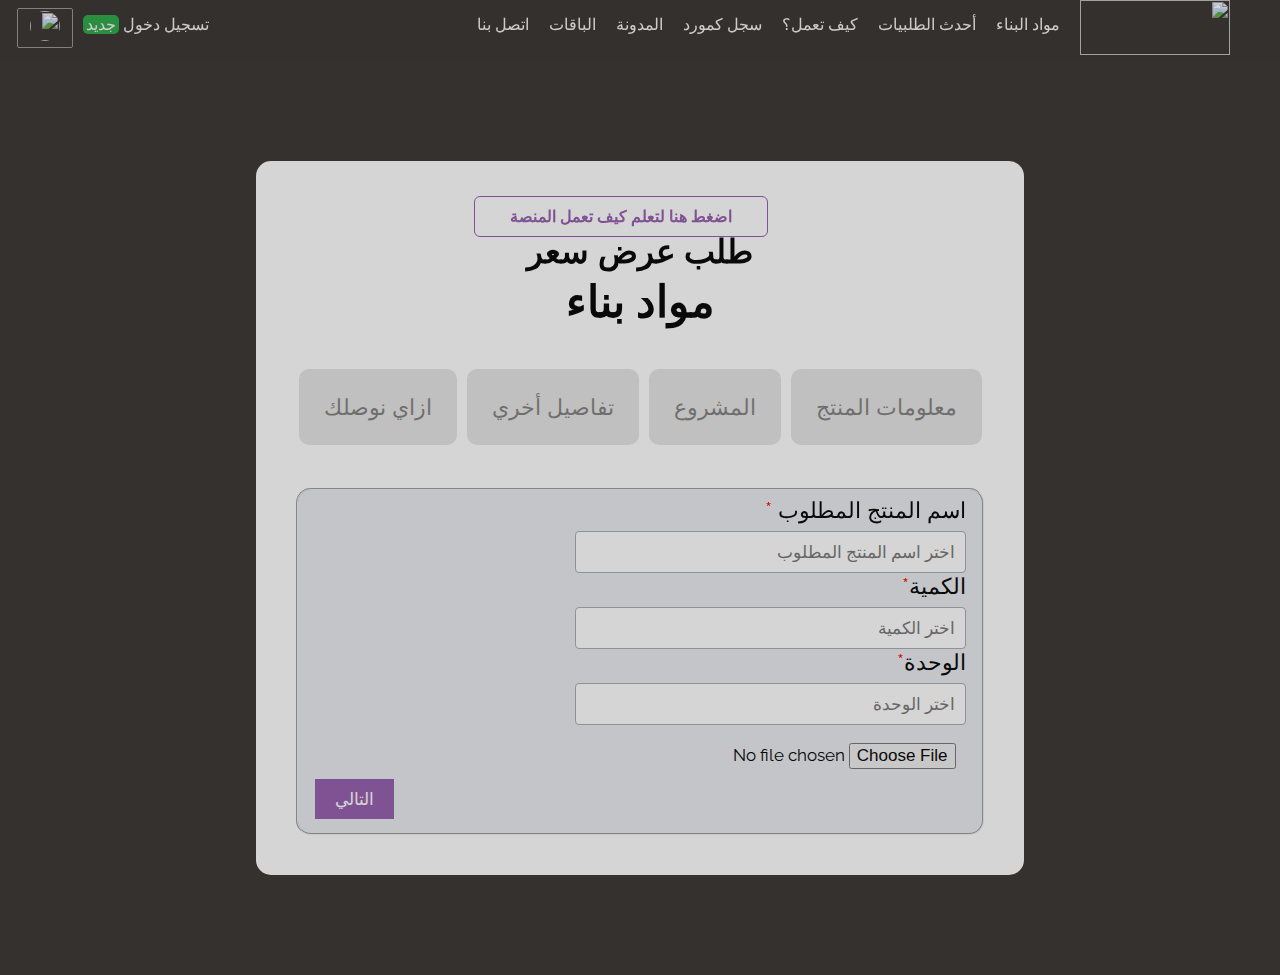
==== index2.html @ 83e77802 "Update and rename mform.html to index2.html" ====
<!DOCTYPE html>
<html lang="ar" style="direction: rtl;">
<head>

<meta name="viewport" content="width=device-width, initial-scale=1">
<link rel="stylesheet" href="index2.css"/>
<link href="https://fonts.googleapis.com/css?family=Raleway" rel="stylesheet">
<title>اطلب عرض سعر</title>
</head>
<body>
      <!-- nav bar-->
    <!-- Right side-->
    <div class="bg-image">
        <nav class="navigation-bar">
          <div class="container">
            <div class="nav-bar">
            <ul class="nav-list">
              <li>
                <a href="#"><img  src="https://elmawkaa.com/img/logo.png" alt="" width="150" height="55"></a>
            </li>
                <li class="nav-content"> <a href="#">مواد البناء</a></li>
                <li class="nav-content"> <a href="#">أحدث الطلبيات</a></li>
                <li class="nav-content"> <a href="#">كيف تعمل؟</a></li>
                <li class="nav-content"> <a href="#">سجل كمورد</a></li>
                <li class="nav-content"> <a href="https://elmawkaa.com/Blog">المدونة</a></li>
                <li class="nav-content"> <a href="https://elmawkaa.com/dashboardv2/home/pricing/">الباقات</a></li>
                <li class="nav-content"> <a href="#">اتصل بنا</a></li>
                <!-- left side-->
                <div class="left-side">
                    <li class="nav-content">
                      <a href="https://elmawkaa.com/dashboardv2/auth/login/">
                      <i class="fas fa-user"></i>
                      تسجيل دخول 
                      <span class="login-s"> جديد</span>
                    </a>
                  </li>
                </li>
              </div>
                <div class="dropdown">
                  <button class="dropbtn">      
                  <a ><img class="flag" src="https://elmawkaa.com/flags/1x1/egy.svg"></a>
                  <i class="fa fa-caret-down" style="color: white; margin: 0%;"></i>
                </button>
          
                  <div class="dropdown-content">
                    <a href="#" > 
                      <img  class="flag"src="https://elmawkaa.com/flags/1x1/sau.svg" > 
                      المملكة العربية السعودية </a>
                  </div>
                </div>
              </nav>
            </div>
              </header>
<!--the form-->
<form id="regForm" action="/action_page.php">
   
    <div class="content" >
        <a class="btn-violet" href="https://elmawkaa.com/HowToContractor"> اضغط هنا لتعلم كيف تعمل المنصة</a>
      </div>
      <h2 class="form-header" style="font-family: Dak;">طلب عرض سعر </h2>
      <h1 class="form-main-header"> مواد بناء</h1>
      <!-- Progress bar -->
    
        
        <div class="stepss">
            <div class="step step-active">معلومات المنتج</div>
            <div class="step">المشروع</div>
            <div class="step">تفاصيل أخري</div>
            <div class="step"> ازاي نوصلك</div>
          </div>
  
  <!-- One "tab" for each step in the form: -->
  <fieldset style="background-color:#e9ecef; border-radius: 15px;"> <!-- to make the field colored-->
  <div class="tab">
  <label for="products" >اسم المنتج المطلوب <span style="color: red;">*</span></label>
  <input list="products" name="products" placeholder="اختر اسم المنتج المطلوب"required>
  <datalist id="products" >
    <option value="خرسانة جاهزة">خرسانة جاهزة</option>
    <option value="أسمنت معبأ">أسمنت معبأ</option>
    <option value="أسمنت سايب">أسمنت سايب</option>
    <option value="حديد تسليح">حديد تسليح</option>
    <option value="طوب أحمر طفلي مفرغ">طوب أحمر طفلي مفرغ</option>
    <option value="طوب أسمنتي مصمت">طوب أسمنتي مصمت</option>
    <option value="بلوك أسمنتي مفرغ">بلوك أسمنتي مفرغ</option>
    <option value="بلاط موزايكو">بلاط موزايكو</option>
    </datalist>
    <!---->

    <label for="quantity">الكمية<span style="color: red;">*</span></label>
    <input type="number" id="quantity" name="quantity" min="1" step="0.5" placeholder="اختر الكمية" required>
    <!---->

    <label for="units">الوحدة<span style="color: red;">*</span></label>
    <input list="units" name="units" placeholder="اختر الوحدة"  required>
    <datalist id="units" >
      <option value="طن">طن</option>
      <option value="م3">م3</option>
      <option value="طوبة">طوبة</option>
      <option value="بلوك">بلوك</option>
      <option value="عدد">عدد</option>
      <option value="م2">م2</option>
      <option value="مم">مم</option>
      <option value="سم">سم</option>
      <option value="م">م</option>
      <option value="كجم">كجم</option>
    </datalist>
  <!---->

  <label for="myfile"></label>
  <input type="file" id="myfile" name="myfile" style="border: #935cae;" أضف صورة المنتج>
</div>
<!---->

<div class="tab">
    <label for="proj">مكان المشروع <span style="color: red;">*</span></label>
    <input list="proj" name="proj" placeholder=" اختر مكان المشروع"  required>
    <datalist id="proj" >
      <option value="القاهرة الجديدة_ التجمع _ القاهرة">القاهرة الجديدة_ التجمع _ القاهرة</option>
      <option value=" أكتوبر_ الجيزة ">6 أكتوبر_ الجيزة </option>
      <option value="العاصمة الادارية الجديدة_القاهرة">العاصمة الادارية الجديدة_ القاهرة</option>
      <option value="مدينة بدر _القاهرة">مدينة بدر _ القاهرة</option>
      <option value="مدينة الشروق_القاهرة">مدينة الشروق_ القاهرة</option>
      <option value="العبور_القاهرة">العبور_ القاهرة</option>
      <option value="العاشر من رمضان_الشرقية">العاشر من رمضان_ الشرقية</option>
    </datalist>
<!---->

        <label for="address">عنوان المشروع <span style="color: red;">*</span></label>
        <input type="text" name="address" id="address" placeholder="اختر عنوان المشروع" required>
    <!---->

        <label for="proj-period">مرحلة المشروع <span style="color: red;">*</span></label>
        <input list="proj-period" name="proj-period" placeholder=" اختر مرحلة المشروع"  required>
        <datalist id="proj-period" >
          <option value=" مرحلة التنفيذ">مرحلة التنفيذ</option>
          <option value="   مرحلة تقديم المناقصات"> مرحلة تقديم المناقصات  </option>
        </datalist>
      <!---->

        <label for="dob">عايز تنفذ الطلبية امتي؟ <span style="color: red;">*</span></label>
        <input type="date" name="dob" id="dob" required/>
      </div>
<!---->

<div class="tab">
    <label for="payment">طريقة الدفع<span style="color: red;">*</span></label>
    <input list="payment" name="payment"  required>
    <datalist id="payment" >
      <option value=" كاش أو تحويل بنكي ">كاش أو تحويل بنكي </option>
      <option value="   اجل"> اجل  </option>
    </datalist>
    <p style="color:red;"> الدفع بالآجل متاح فقط للمقاولين الذين نفذوا
      <br>
      أكثر من عمليتين وحسب شروط وموافقة المورد</p>
      <!---->

    <p><label for="txtHere">تفاصيل أخرى خاصة بالطلب <span style="color: red;">*</span></label></p>
    <textarea id="txtHere" name="txtHere" rows="5" cols="50">  
تفاصيل أخري مثل المواصفات و المقاسات و الاعتمادات المطلوبة
</textarea>
  </div>

  <div class="tab">
    <label for="company-name">اسم شركتك ايه؟ <span style="color: red;">*</span></label>
    <input type="text" name="company-name" placeholder="اسم شركتك ايه؟" required>
    <!---->

    <label for="username">اسم الشخص المفوض ثنائي <span style="color: red;">*</span></label>
    <input type="text" name="username" placeholder="اسم الشخص المفوض ثنائي" required>
    <!---->

    <label for="mobile-num">رقم الموبايل المسجل عالواتساب <span style="color: red;">*</span></label>
    <input type="tel" pattern="/^01[0125][0-9]{8}$" placeholder="مثال:010123456789" required> 
    <!---->

    <label for="mail">ايميلك <span style="color: red;">*</span></label>
    <input type="email"  placeholder="mohamed@gmail.com" required>
  <!---->
        <input type="checkbox" id="option1" name="option2" value="option1">
        <label for="option1"> تذكرني علي هذا الجهاز</label><br>
        <input type="checkbox" id="option2" name="option2" value="option2">
        <label for="option2"> تذكر المشروع</label><br>

  </div>
 </div>

  <div style="overflow:auto;">
    <div >
      <button type="button" id="prevBtn" onclick="nextPrev(-1)">السابق</button>
      <button style="float: left;" type="button" id="nextBtn" onclick="nextPrev(1)">التالي</button>
    </div>
  </div>
  
    </fieldset>
</form>

<script src="mform.js"></script>
</body>
</html>
---- index2.css ----
* {
  box-sizing: border-box;
  margin: 0%;
}
body {
  font-family: Dak;
  direction: rtl;
  font-size: 22px;
  background-image: url(https://elmawkaa.com/img/bg/home-bg.jpg);
  background-repeat: no-repeat;
  background-size: auto;
  background-position: 25% 0%;
  background-color: #34312e;
  opacity: 0.8;
}

/*navigation*/

.nav-list {
  list-style: none;
  display: flex;
  background-color: #34312e;
  color: #f3f3f3;
}
.nav-content {
  text-align: center;
  margin-top: 10px;
}
a {
  text-decoration: none;
  color: #f3f3f3;
  margin: 15px 10px;
  font-size: 16px;
}
a:hover {
  color: #dbd5d5;
}
/*.nav-bar {
        position: fixed;
      }*/
.login-s {
  background-color: #28a745;
  border-radius: 5px;
  padding: 1px 3px;
}
.dropbtn {
  padding: 2px;
  font-size: 16px;
  border: none;
  background-color: #34312e;
  border: 1px solid rgb(151, 151, 151);
  border-radius: 2px;
  margin-top: 8px;
}

.dropdown {
  position: relative;
  display: inline-block;
}

.dropdown-content {
  display: none;
  position: absolute;
  background-color: #f1f1f1;
  min-width: 250px;
  box-shadow: 0px 8px 16px 0px rgba(0, 0, 0, 0.2);
  z-index: 1;
}

.dropdown-content a {
  color: black;
  padding: 12px 16px;
  text-decoration: none;
  display: block;
}

.dropdown:hover .dropdown-content {
  display: block;
}
.flag {
  width: 30px;
  height: 30px;
  border-radius: 20px;
  position: relative;
  display: inline-block;
}
.left-side {
  margin-right: 20%;
}
.btn-violet {
  text-decoration: none;
  list-style: none;
  border: 1px solid #935cae;
  color: #935cae;
  font-weight: bold;
  border-radius: 6px;
  padding: 10px 35px;
  margin-right: 13.5rem;
}
.btn-violet:hover {
  background-color: #6f4584;
  color: rgb(255, 255, 255);
}
.form-header {
  text-align: center;
  margin: 5px 0;
}
/* Global Stylings */
label {
  display: block;
  margin-bottom: 0.5rem;
}

input {
  display: block;
  width: 100%;
  padding: 0.75rem;
  border: 1px solid #ccc;
  border-radius: 0.25rem;
}

.width-50 {
  width: 50%;
}

.ml-auto {
  margin-left: auto;
}

/* Progressbar */

/*for the series of the numbers*/

.progress-step-active {
  background-color: #6f4584;
  color: #f3f3f3;
}

#regForm {
  background-color: #ffffff;
  margin: 100px auto;
  font-family: Raleway;
  padding: 40px;
  width: 60%;
  min-width: 300px;
  border-radius: 15px;
}

h1 {
  text-align: center;
}

input {
  padding: 10px;
  width: 60%;
  font-size: 17px;
  font-family: Raleway;
  border: 1px solid #aaaaaa;
}

/* Mark input boxes that gets an error on validation: */
input.invalid {
  background-color: #ffdddd;
}

/* Hide all steps by default: */
.tab {
  display: none;
}

button {
  background-color: #935cae;
  color: #ffffff;
  border: none;
  padding: 10px 20px;
  font-size: 17px;
  font-family: Raleway;
  cursor: pointer;
}

button:hover {
  opacity: 0.8;
}

#prevBtn {
  background-color: #bbbbbb;
}

/* Make circles that indicate the steps of the form: */
.step {
  margin: 8px 2px;
  background-color: #ccc;
  border: none;
  padding: 25px;
  border-radius: 10px;

  display: inline-block;
  opacity: 0.5;
}

.step.active {
  opacity: 1;
}

/* Mark the steps that are finished and valid: */
.step.finish {
  background-color: #6f4584;
}
.stepss {
  margin: 5% 0;
}
@font-face {
  font-family: Dak;
  src: url(/fonts/Droid.Arabic.Kufi_DownloadSoftware.iR_.ttf);
}
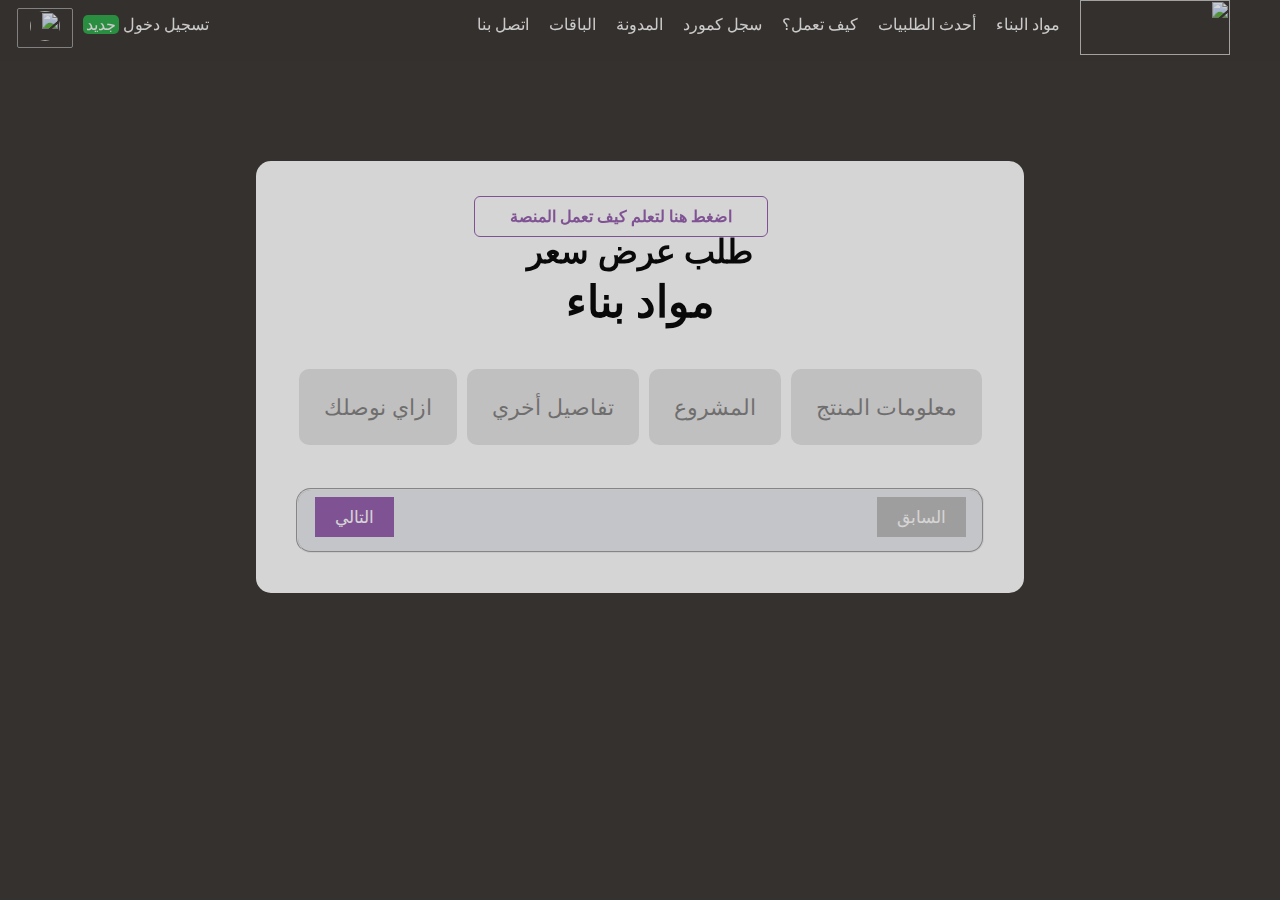
==== commit 1d248b49: "Update index2.html" ====
--- a/index2.html
+++ b/index2.html
@@ -194,6 +194,6 @@
     </fieldset>
 </form>
 
-<script src="mform.js"></script>
+<script src="index2.js"></script>
 </body>
 </html>
